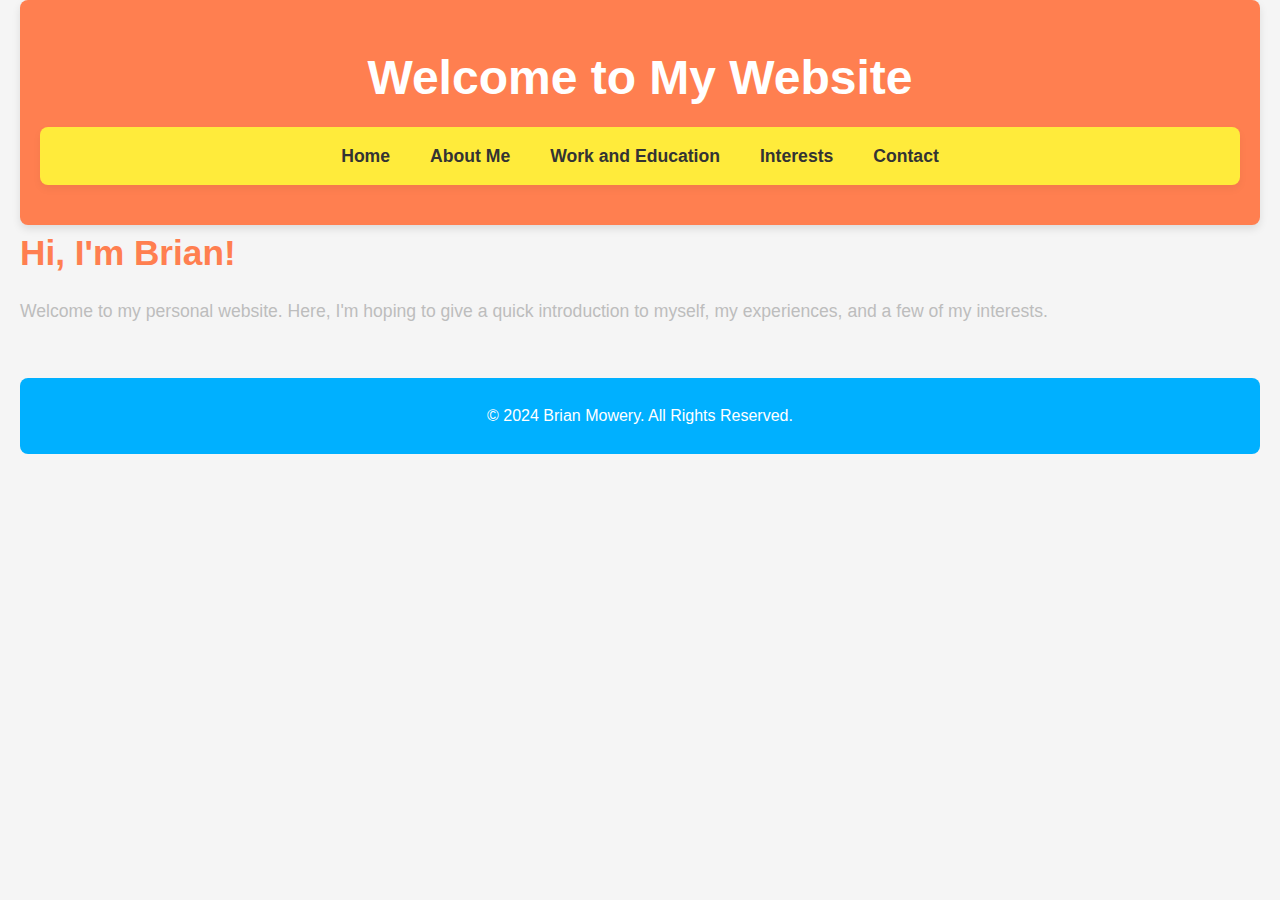
==== index.html @ 93cf84e2 "Add files via upload" ====
<!DOCTYPE html>
<html lang="en">
<head>
    <meta charset="UTF-8">
    <meta name="viewport" content="width=device-width, initial-scale=1.0">
    <title>Welcome to My Website</title>
    <link rel="stylesheet" href="css/styles.css">
</head>
<body>
    <header>
        <h1>Welcome to My Website</h1>
        <nav>
            <ul>
				<li><a href="index.html">Home</a></li>
                <li><a href="html/about.html">About Me</a></li>
                <li><a href="html/work-education.html">Work and Education</a></li>
                <li><a href="html/interests.html">Interests</a></li>
                <li><a href="html/contact.html">Contact</a></li>
            </ul>
        </nav>
    </header>
    <section id="home-intro">
        <h2>Hi, I'm Brian!</h2>
        <p>Welcome to my personal website. Here, I'm hoping to give a quick introduction to myself, my experiences, and a few of my interests.</p>
    </section>
	
    <footer>
        <p>&copy; 2024 Brian Mowery. All Rights Reserved.</p>
    </footer>
</body>
</html>
---- css/styles.css ----
/* Define basic colors for a lively and inviting palette */
:root {
    --vibrant-orange: #FF7F50; /* Warm orange, inviting and energetic */
    --cheerful-yellow: #FFEB3B; /* Bright yellow for an uplifting touch */
    --fresh-green: #4CAF50; /* Fresh green for a lively and natural feel */
    --sky-blue: #00B0FF; /* Light blue for a calming and friendly vibe */
    --neutral-light: #F5F5F5; /* Light grayish white for a clean background */
    --dark-gray: #333333; /* Dark gray for text */
    --soft-gray: #BDBDBD; /* Light gray for subtle accents */
    --deep-pink: #F06292; /* Soft pink for a playful accent */
}

/* General resets for common HTML elements */
* {
    margin: 0;
    padding: 0;
    box-sizing: border-box;
}

/* Body Styles */
body {
    font-family: 'Arial', sans-serif;
    background-color: var(--neutral-light);
    color: var(--dark-gray);
    line-height: 1.6;
    font-size: 16px;
    padding: 0 20px;
}

/* Links */
a {
    text-decoration: none;
    color: var(--sky-blue);
}

a:hover {
    color: var(--vibrant-orange);
}

/* Header */
header {
    background-color: var(--vibrant-orange);
    color: white;
    padding: 40px 20px;
    text-align: center;
    border-radius: 8px;
    box-shadow: 0 4px 8px rgba(0, 0, 0, 0.1);
}

header h1 {
    font-size: 3rem;
    font-weight: 700;
    margin-bottom: 10px;
}

header p {
    font-size: 1.5rem;
    margin-top: 10px;
}

/* Navigation */
nav {
    display: flex;
    justify-content: center;
    background-color: var(--cheerful-yellow);
    padding: 15px 0;
    border-radius: 8px;
    box-shadow: 0 4px 8px rgba(0, 0, 0, 0.05);
}

nav ul {
    list-style: none;
    display: flex;
}

nav ul li {
    margin: 0 20px;
}

nav ul li a {
    color: var(--dark-gray);
    font-weight: 600;
    font-size: 1.1rem;
}

nav ul li a:hover {
    color: var(--fresh-green);
}

/* Main content */
main {
    padding: 50px 20px;
    max-width: 1200px;
    margin: 0 auto;
}

section {
    margin-bottom: 50px;
}

section h2 {
    font-size: 2.2rem;
    color: var(--vibrant-orange);
    margin-bottom: 15px;
}

section p {
    color: var(--soft-gray);
    font-size: 1.1rem;
    line-height: 1.8;
}

/* Buttons */
button {
    background-color: var(--fresh-green);
    color: white;
    border: none;
    padding: 12px 25px;
    font-size: 1rem;
    border-radius: 5px;
    cursor: pointer;
    transition: background-color 0.3s ease;
}

button:hover {
    background-color: var(--deep-pink);
}

/* Footer */
footer {
    background-color: var(--sky-blue);
    color: white;
    text-align: center;
    padding: 25px;
    margin-top: 50px;
    border-radius: 8px;
}

footer p {
    font-size: 1rem;
}

/* Floating effect for some elements to add life */
.floating {
    animation: float 3s ease-in-out infinite;
}

@keyframes float {
    0% {
        transform: translateY(0);
    }
    50% {
        transform: translateY(-8px);
    }
    100% {
        transform: translateY(0);
    }
}

/* Responsive Styles for small screens */
@media (max-width: 768px) {
    nav ul {
        flex-direction: column;
        padding: 10px 0;
    }

    nav ul li {
        margin-bottom: 15px;
    }

    main {
        padding: 30px 15px;
    }

    header h1 {
        font-size: 2.5rem;
    }

    section h2 {
        font-size: 1.8rem;
    }
}

/* General Styles */
/*body {
    margin: 0;
    font-family: Arial, sans-serif;
    color: #333;
    background-color: #f4f4f4;
    display: flex;
    justify-content: center;
    align-items: center;
    height: 100vh;
}*/

.gallery-section {
    text-align: center;
    padding: 1rem;
    background: #fff;
    box-shadow: 0 4px 6px rgba(0, 0, 0, 0.1);
    border-radius: 8px;
    max-width: 800px;
    width: 90%;
}

/* Thumbnail Gallery */
.thumbnail-gallery {
    display: grid;
    grid-template-columns: repeat(3, 1fr);
    gap: 10px;
    margin-top: 1rem;
}

.thumbnail-gallery img {
    width: 100%;
    height: auto;
    object-fit: cover;
    border-radius: 8px;
    cursor: pointer;
    box-shadow: 0 2px 5px rgba(0, 0, 0, 0.1);
    transition: transform 0.3s ease, box-shadow 0.3s ease;
}

.thumbnail-gallery img:hover {
    transform: scale(1.05);
    box-shadow: 0 4px 10px rgba(0, 0, 0, 0.2);
}

/* Image Viewer */
.image-viewer {
    display: none;
    position: fixed;
    top: 0;
    left: 0;
    width: 100%;
    height: 100%;
    background: rgba(0, 0, 0, 0.8);
    justify-content: center;
    align-items: center;
    z-index: 1000;
}

.image-viewer img {
    max-width: 90%;
    max-height: 90%;
    border-radius: 8px;
}

.image-viewer .close-btn {
    position: absolute;
    top: 20px;
    right: 30px;
    font-size: 2rem;
    color: #fff;
    cursor: pointer;
    background: none;
    border: none;
    outline: none;
}
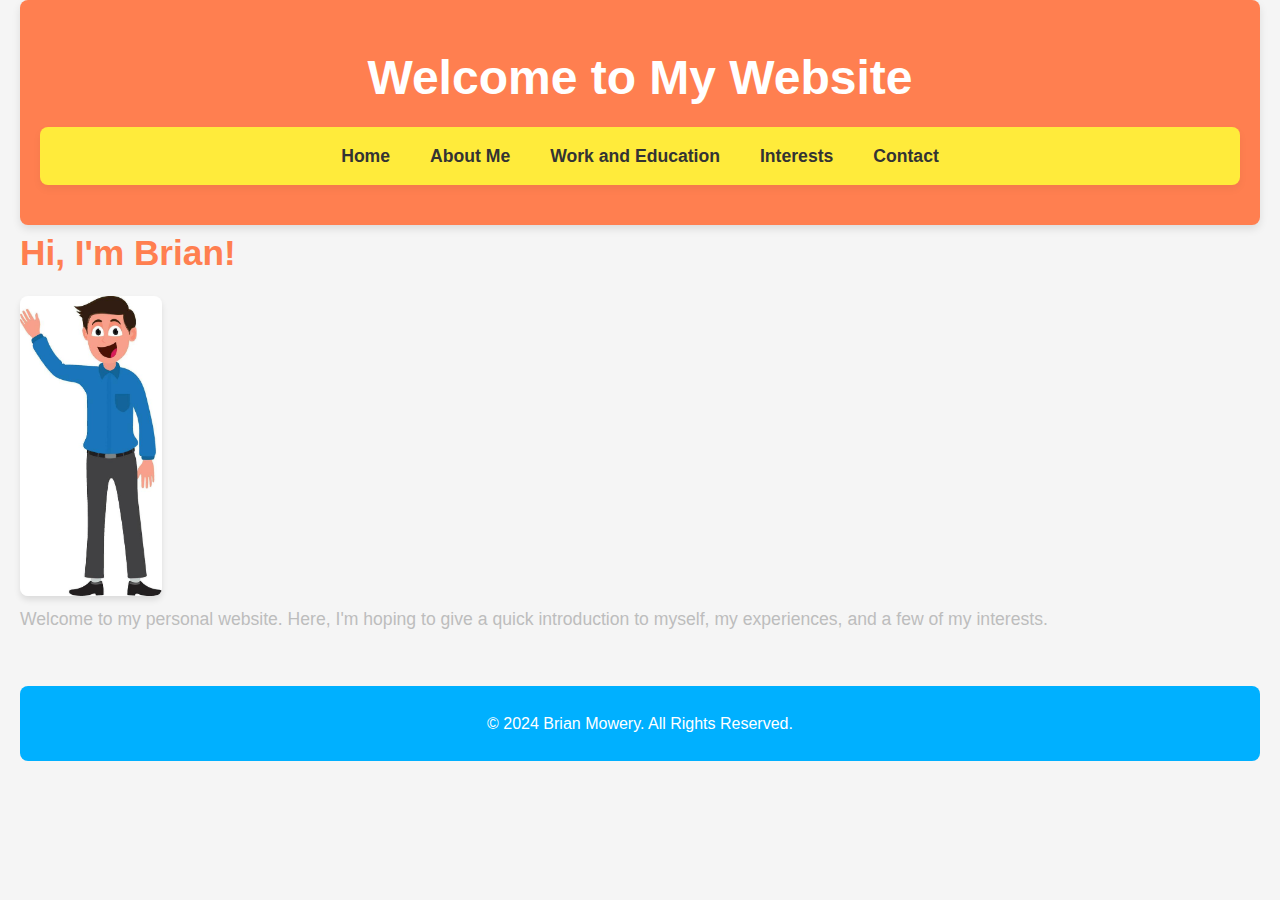
==== commit 4c835881: "Add files via upload" ====
--- a/index.html
+++ b/index.html
@@ -21,9 +21,11 @@
     </header>
     <section id="home-intro">
         <h2>Hi, I'm Brian!</h2>
-        <p>Welcome to my personal website. Here, I'm hoping to give a quick introduction to myself, my experiences, and a few of my interests.</p>
-    </section>
-	
+	</section>
+	<section id="home-intro">
+		<img src="img/wave.jpg" alt="Cartoon Me">
+		<p>Welcome to my personal website. Here, I'm hoping to give a quick introduction to myself, my experiences, and a few of my interests.</p>
+	</section>
     <footer>
         <p>&copy; 2024 Brian Mowery. All Rights Reserved.</p>
     </footer>
--- a/css/styles.css
+++ b/css/styles.css
@@ -95,7 +95,9 @@
 }
 
 section {
-    margin-bottom: 50px;
+    margin-bottom: 10px;
+    align-items: center;
+    gap: 20px; 
 }
 
 section h2 {
@@ -108,6 +110,14 @@
     color: var(--soft-gray);
     font-size: 1.1rem;
     line-height: 1.8;
+}
+
+section img {
+    max-width: 400px;
+	max-height: 300px;
+    height: auto;
+    border-radius: 8px; /* rounded corners */
+    box-shadow: 0 4px 6px rgba(0, 0, 0, 0.1); /* Optional: subtle shadow */
 }
 
 /* Buttons */
@@ -140,7 +150,7 @@
     font-size: 1rem;
 }
 
-/* Floating effect for some elements to add life */
+/* Floating effect */
 .floating {
     animation: float 3s ease-in-out infinite;
 }
@@ -201,6 +211,7 @@
     border-radius: 8px;
     max-width: 800px;
     width: 90%;
+	margin: 2rem auto;
 }
 
 /* Thumbnail Gallery */
@@ -257,4 +268,33 @@
     border: none;
     outline: none;
 }
-
+/* Socials */
+.social-media-section {
+    text-align: center;
+    padding: 20px;
+    background-color: #f9f9f9;
+    margin-top: 20px;
+    border-top: 1px solid #ddd;
+}
+
+.social-media-section h2 {
+    font-size: 24px;
+    margin-bottom: 15px;
+}
+
+.social-links {
+    display: flex;
+    justify-content: center;
+    gap: 15px;
+}
+
+.social-links a img {
+    width: 40px; 
+    height: 40px;
+    transition: transform 0.3s ease;
+}
+
+.social-links a img:hover {
+    transform: scale(1.1); /* Slight zoom on hover */
+}
+
